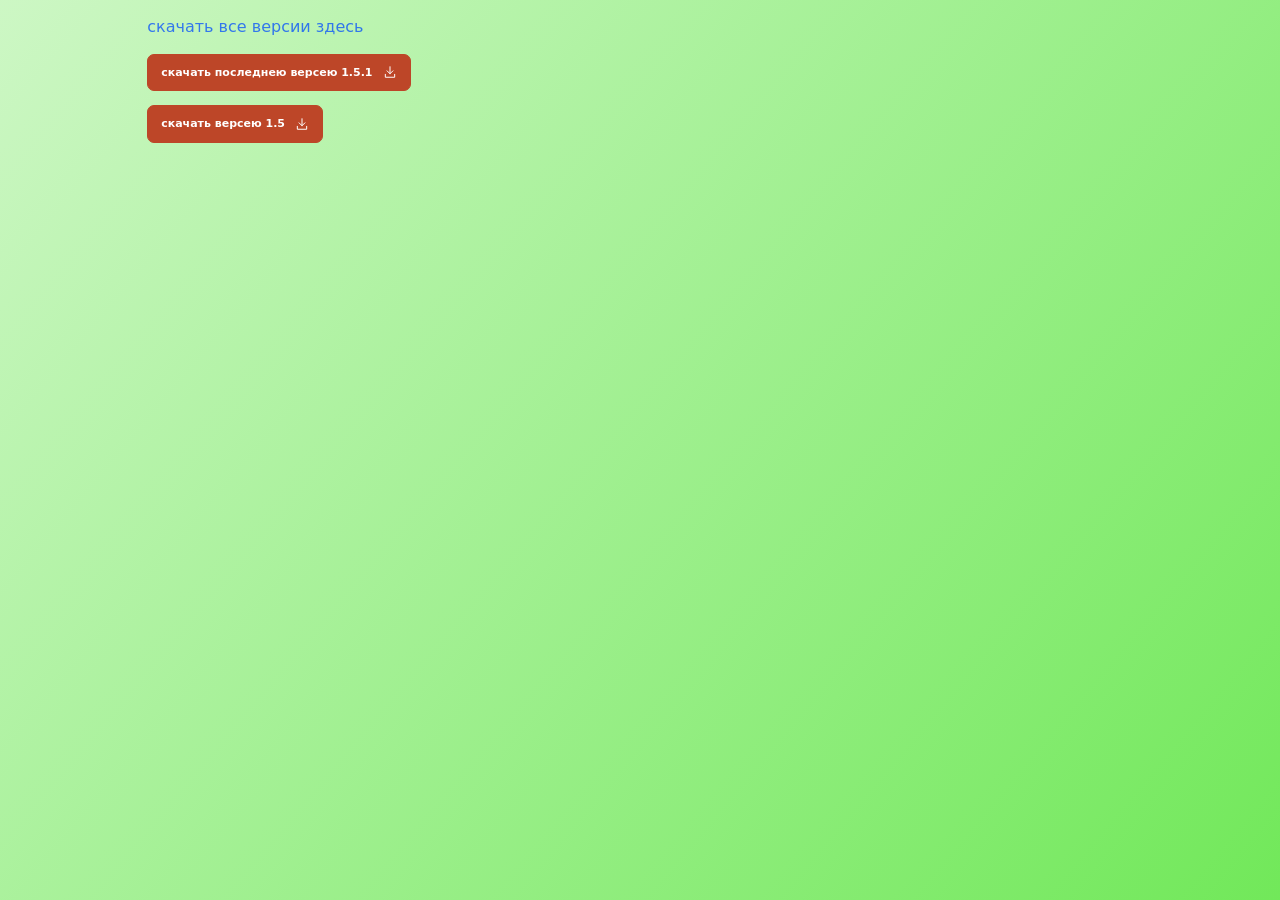
==== skachat.html @ e850fead "Add files via upload" ====
<!doctype html><html lang="ru" data-background-flow style="--bg:#ffffff;--fg:#004cff;--accent:#bd4628;--on-accent:#ffffff;--flow-gradient:linear-gradient(130deg,#ffffff 0%,#3fe01f 100%);--flow-start-x:12%;--flow-start-y:18%;--flow-end-x:88%;--flow-end-y:82%;--flow-duration:8s"><head><meta charset="utf-8"><meta name="viewport" content="width=device-width,initial-scale=1"><title>скачать · list progett</title><link rel="stylesheet" href="assets/site.css"></head><body><div class="frame"><main class="site-main"><section class="section"><p class="text">скачать все версии здесь</p></section><section class="section button-section"><a class="cta" href="files/OBI-Browser-Setup-1.5.1-Windows-x64.exe" download="OBI-Browser-Setup-1.5.1-Windows-x64.exe">скачать последнею версею 1.5.1<svg viewBox="0 0 24 24" fill="none" stroke="currentColor" stroke-width="1.7" stroke-linecap="round" stroke-linejoin="round" aria-hidden="true"><path d="M12 3v12m-5-5 5 5 5-5M4 16v5h16v-5"/></svg></a></section><section class="section button-section"><a class="cta" href="files/OBI-Browser-Setup-1.5-Windows-x64.exe" download="OBI-Browser-Setup-1.5-Windows-x64.exe">скачать версею 1.5<svg viewBox="0 0 24 24" fill="none" stroke="currentColor" stroke-width="1.7" stroke-linecap="round" stroke-linejoin="round" aria-hidden="true"><path d="M12 3v12m-5-5 5 5 5-5M4 16v5h16v-5"/></svg></a></section></main></div></body></html>
---- assets/site.css ----
html[data-background-flow] body{background-image:var(--flow-gradient);background-size:100% 100%;background-position:center}
@media(prefers-reduced-motion:no-preference){
  html[data-background-flow] body{background-size:210% 210%;animation:studio-background-flow var(--flow-duration) ease-in-out infinite alternate}
}
@keyframes studio-background-flow{
  from{background-position:var(--flow-start-x) var(--flow-start-y)}
  to{background-position:var(--flow-end-x) var(--flow-end-y)}
}
*{box-sizing:border-box}body{margin:0;background:var(--bg);color:var(--fg);font:15px/1.6 system-ui,-apple-system,"Segoe UI",sans-serif}a{color:inherit;text-decoration:none}a:focus-visible{outline:2px solid var(--accent);outline-offset:4px}html{scrollbar-color:color-mix(in srgb,var(--fg) 26%,var(--bg)) var(--bg)}img{max-width:100%}.frame{width:min(100%,1120px);margin:auto}.site-head{position:relative;z-index:2;min-height:58px;display:flex;gap:14px;align-items:center;justify-content:space-between;padding:12px 6%;border-bottom:1px solid color-mix(in srgb,var(--fg) 12%,transparent)}.site-logo{display:flex;align-items:center;gap:8px;font-size:15px;font-weight:750;letter-spacing:-.35px;overflow-wrap:anywhere}.site-logo svg{color:var(--accent);flex:none}.site-head nav{display:flex;gap:20px;align-items:center;flex-wrap:wrap;justify-content:end;font-size:11px}.site-head nav a{opacity:.65}.site-head nav a:hover,.site-head nav [aria-current]{opacity:1}.site-head nav [aria-current]{color:var(--accent)}.site-main{position:relative;padding:0 6% 28px;overflow:hidden}.hero{position:relative;padding:43px 0 17px;isolation:isolate}.hero.has-art{padding-top:clamp(48px,8vw,77px)}.hero-art{position:absolute;z-index:-1;right:-12%;top:50%;transform:translateY(-46%);width:83%;max-width:740px;pointer-events:none}.hero-art.uploaded{width:55%;max-height:370px;object-fit:contain;right:0;opacity:.85}.hero-content{position:relative;z-index:1}.has-art .hero-content{max-width:58%}.kicker{display:flex;align-items:center;gap:8px;color:var(--accent);font-size:9px;font-weight:750;letter-spacing:1.65px;margin:0 0 13px}.kicker:before{content:"";width:16px;height:1px;background:var(--accent)}.hero h1{font-size:clamp(35px,7.25vw,90px);font-weight:760;letter-spacing:-.076em;line-height:.97;margin:0 0 17px;white-space:pre-line;overflow-wrap:anywhere}.hero p,.text{max-width:48ch;margin:0;opacity:.74;font-size:clamp(13px,1.8vw,16px);white-space:pre-wrap;overflow-wrap:anywhere}.section{position:relative;margin:14px 0;overflow-wrap:anywhere}.heading{font-size:clamp(24px,4vw,44px);letter-spacing:-.055em;line-height:1.12;margin:0}.cta{display:inline-flex;gap:10px;align-items:center;justify-content:center;border:1px solid var(--accent);background:var(--accent);color:var(--on-accent);border-radius:7px;padding:9px 13px;font-weight:750;font-size:11px;min-height:36px}.cta.outline{background:var(--bg);color:var(--accent)}.cta[aria-disabled=true]{opacity:.58}.cta svg{width:14px;height:14px}.button-section{width:max-content;max-width:100%;z-index:1}.cards{display:grid;grid-template-columns:repeat(3,minmax(0,1fr));gap:9px;margin-top:31px}.card{min-width:0;padding:12px;border:1px solid color-mix(in srgb,var(--fg) 13%,transparent);border-radius:9px;background:color-mix(in srgb,var(--bg) 92%,var(--fg));min-height:85px}.card i{color:var(--accent);font:10px ui-monospace,monospace;font-style:normal}.card h2{font-size:12px;margin:5px 0 2px}.card p{font-size:10px;opacity:.68;margin:0;line-height:1.35}.picture img{display:block;border-radius:9px;max-height:490px;object-fit:contain}.missing{border:1px dashed color-mix(in srgb,var(--fg) 35%,transparent);border-radius:8px;padding:15px;font-size:12px;opacity:.65}.line{border:0;border-top:1px solid color-mix(in srgb,var(--fg) 20%,transparent);margin:24px 0}.data-table{overflow-x:auto}.data-table table{border-collapse:collapse;width:100%;text-align:left;font-size:13px}.data-table caption{text-align:left;font-weight:700;margin-bottom:7px}.data-table th,.data-table td{padding:8px 10px;border-bottom:1px solid color-mix(in srgb,var(--fg) 16%,transparent);white-space:pre-wrap}.data-table th{color:var(--accent)}.site-footer{border-top:1px solid color-mix(in srgb,var(--fg) 12%,transparent);padding:11px 6%;font-size:10px;opacity:.6}.empty-page{margin:18px 0}.editor [data-block]{cursor:pointer}.editor [data-block]:hover{outline:1px dashed #ff8965aa;outline-offset:3px}.editor [data-selected=true]{outline:1px dashed #ffad90;outline-offset:4px;border-radius:4px}.editor [data-block]:focus-visible{outline:2px solid #ff8965;outline-offset:3px}.editor [data-block] a{pointer-events:none}
@media(max-width:540px){.site-head{min-height:53px}.site-head nav{gap:9px;font-size:9px}.hero.has-art{padding-top:36px}.has-art .hero-content{max-width:71%}.hero-art{width:98%;right:-31%;opacity:.7}.hero h1{font-size:clamp(31px,8.6vw,56px)}.hero p,.text{font-size:12px}.cards{gap:6px;margin-top:22px}.card{padding:7px}.card p{font-size:9px}}
@media(max-width:320px){.cards{grid-template-columns:1fr}.site-head{align-items:start}}
body{min-height:100vh;background-color:var(--bg);background-image:var(--site-backdrop,none);background-size:var(--site-backdrop-fit,cover);background-position:center;background-repeat:no-repeat;font-family:var(--site-font,system-ui,-apple-system,"Segoe UI",sans-serif);font-size:var(--site-size,15px)}.frame{width:min(100%,var(--site-width,1120px))}
html[style*="--site-size:"] .hero p,html[style*="--site-size:"] .text,html[style*="--site-size:"] .card p{font-size:var(--site-size)}.section{margin-block:var(--block-space,var(--site-gap,14px));color:var(--block-color,inherit)}.hero,.heading,.text{text-shadow:var(--block-text-shadow,none);color:var(--hover-text,var(--block-color,inherit))}.cards{margin-top:var(--block-space,var(--site-gap,31px))}
.card{background:var(--block-surface,color-mix(in srgb,var(--bg) 92%,var(--fg)));border-width:var(--block-border,1px);border-color:var(--block-stroke,color-mix(in srgb,var(--fg) 13%,transparent));box-shadow:var(--block-shadow,none);border-radius:var(--block-radius,9px);padding:var(--block-padding,12px);color:var(--hover-text,var(--block-color,inherit))}
.single-card{min-height:0;padding:var(--block-padding,18px)}.single-card h2{font-size:clamp(18px,3vw,26px);margin:0 0 6px;line-height:1.2}.single-card p{font-size:14px;white-space:pre-wrap}.single-card .cta{margin-top:13px}.single-card img{display:block;width:100%;max-height:420px;object-fit:cover;border-radius:var(--block-radius,8px);margin:0 0 12px}.single-card[style*="text-align:center"] img{margin-inline:auto}
.button-section .cta{background:var(--block-surface,var(--accent));color:var(--block-color,var(--on-accent));border-width:var(--block-border,1px);border-color:var(--block-stroke,var(--accent));border-radius:var(--block-radius,7px);box-shadow:var(--block-shadow,none);padding-inline:var(--block-padding,13px)}.button-section[style*="width:"] .cta{width:100%}.button-section .cta.outline{background:var(--block-surface,var(--bg));color:var(--block-color,var(--accent))}
.picture img,.site-media video,.site-media img{border:var(--block-border,0px) solid var(--block-stroke,var(--accent));border-radius:var(--block-radius,9px);box-shadow:var(--block-shadow,none)}.site-media video,.site-media img{display:block;width:100%;max-height:650px;background:#111;object-fit:contain}.site-media.cover video,.site-media.cover img{aspect-ratio:16/9;object-fit:cover}.site-media figcaption{margin-top:6px;font-size:.85em;opacity:.8}.site-media figure{margin:0}.data-table,.line{box-shadow:var(--block-shadow,none)}.editor [data-block] video{pointer-events:none}
@media(prefers-reduced-motion:no-preference){body:not(.editor) [data-motion=fade]{animation:studio-fade .55s ease-out both}body:not(.editor) [data-motion=rise]{animation:studio-rise .55s ease-out both}body:not(.editor) [data-motion=zoom]{animation:studio-zoom .45s ease-out both}}@keyframes studio-fade{from{opacity:0}to{opacity:1}}@keyframes studio-rise{from{opacity:0;transform:translateY(16px)}to{opacity:1;transform:translateY(0)}}@keyframes studio-zoom{from{opacity:0;transform:scale(.96)}to{opacity:1;transform:scale(1)}}
.cta.text-button,.button-section .cta.text-button{display:inline-block;width:auto;min-height:0;padding:0;border:0;border-radius:0;background:none;box-shadow:none;color:var(--block-color,var(--accent));font:inherit;text-decoration:none;text-underline-offset:.2em}
.cta.text-button:focus-visible{text-decoration:underline}
@media(hover:hover){.cta.text-button:hover{text-decoration:underline}}
.frame.with-free-blocks{display:flex;flex-direction:column;min-height:100svh}
.with-free-blocks .site-main{flex:1;min-height:max(220px,calc(64px + max(var(--free-height,0px),var(--drag-height,0px))))}
.site-flow{display:flow-root}
.free-layer{position:absolute;z-index:1;inset:32px 6%;pointer-events:none}
.free-block{position:absolute;z-index:1;left:calc(var(--place-x)*1%);top:var(--place-top,calc(var(--place-y)*1%));translate:calc(var(--place-x)*-1%) calc(var(--place-y)*-1%);width:var(--place-width,max-content);max-width:100%}
.free-block[style*="--fit-room-x"]{left:calc(var(--fit-offset-x) + var(--fit-room-x)*var(--place-x)/100);top:calc(var(--fit-offset-y) + var(--place-top,calc(var(--fit-room-y)*var(--place-y)/100)));translate:none}
.free-block > :first-child{margin:0}
.free-block > :first-child:not(.button-section),.free-block > .button-section > .cta{rotate:var(--place-turn);scale:var(--fit-scale,var(--place-scale,1));pointer-events:auto}
.free-block .cta{max-width:100%;overflow-wrap:anywhere}
.free-block > .picture > img{width:100%;height:auto;max-height:none}
.free-block.sized-button > .button-section > .cta:not(.text-button){width:100%}
.free-block > :has(>.line){padding-block:8px}
.free-block .line{margin:0}
.free-block:is(.free-container,.free-sheet){z-index:0}
.free-block > :is(.site-container,.site-sheet):first-child{pointer-events:none}
.site-sheet{height:420px}
.site-container{min-height:var(--panel-height,160px);padding:var(--block-padding,16px);border:var(--block-border,1px) solid var(--block-stroke,color-mix(in srgb,var(--fg) 20%,transparent));border-radius:var(--block-radius,12px);background:var(--block-surface,color-mix(in srgb,var(--fg) 7%,transparent));box-shadow:var(--block-shadow,none)}
.site-container h2{margin:0;font-size:1.1em}
.list-block{overflow-wrap:anywhere}
.list-block h2{margin:0 0 9px;font-size:clamp(18px,3vw,26px);line-height:1.25}
.list-block ul{margin:0;padding:0;list-style:none}
.list-block li,.list-block details{border-bottom:1px solid color-mix(in srgb,currentColor 20%,transparent)}
.site-links li>*{display:flex;align-items:center;justify-content:space-between;gap:12px;padding:9px 0}
.site-links a:hover{text-decoration:underline;text-underline-offset:.2em}
.site-links a svg{width:16px;height:16px;flex:none;color:var(--accent)}
.site-links [aria-disabled=true]{opacity:.65}
.site-faq summary{padding:9px 0;cursor:pointer;font-weight:650}
.site-faq details p{margin:0 0 11px;white-space:pre-wrap}
[data-costume~="art"]:not(.button-section),[data-costume~="art"].button-section > .cta{position:relative;isolation:isolate}
[data-costume~="color"]:not(.button-section):focus-visible:not(:has(.text-button:focus-visible)), [data-costume~="color"].button-section > .cta:focus-visible{color:var(--costume-color);--hover-text:var(--costume-color)}
@media(hover:hover){[data-costume~="color"]:not(.button-section):hover:not(:has(.text-button:hover)), [data-costume~="color"].button-section > .cta:hover{color:var(--costume-color);--hover-text:var(--costume-color)}}
[data-costume~="surface"]:not(.button-section):focus-visible:not(:has(.text-button:focus-visible)), [data-costume~="surface"].button-section > .cta:focus-visible{background-color:var(--costume-surface)}
@media(hover:hover){[data-costume~="surface"]:not(.button-section):hover:not(:has(.text-button:hover)), [data-costume~="surface"].button-section > .cta:hover{background-color:var(--costume-surface)}}
[data-costume~="outline"]:not(.button-section):focus-visible:not(:has(.text-button:focus-visible)), [data-costume~="outline"].button-section > .cta:focus-visible{outline:2px solid var(--costume-outline);outline-offset:2px}
@media(hover:hover){[data-costume~="outline"]:not(.button-section):hover:not(:has(.text-button:hover)), [data-costume~="outline"].button-section > .cta:hover{outline:2px solid var(--costume-outline);outline-offset:2px}}
[data-costume~="shadow"]:not(.button-section):focus-visible:not(:has(.text-button:focus-visible)), [data-costume~="shadow"].button-section > .cta:focus-visible{box-shadow:var(--costume-shadow)}
@media(hover:hover){[data-costume~="shadow"]:not(.button-section):hover:not(:has(.text-button:hover)), [data-costume~="shadow"].button-section > .cta:hover{box-shadow:var(--costume-shadow)}}
[data-costume~="art"]:not(.button-section):focus-visible:not(:has(.text-button:focus-visible))::after, [data-costume~="art"].button-section > .cta:focus-visible::after{content:"";position:absolute;inset:0;pointer-events:none;z-index:2;border-radius:inherit;background:var(--costume-art) center/contain no-repeat}
@media(hover:hover){[data-costume~="art"]:not(.button-section):hover:not(:has(.text-button:hover))::after, [data-costume~="art"].button-section > .cta:hover::after{content:"";position:absolute;inset:0;pointer-events:none;z-index:2;border-radius:inherit;background:var(--costume-art) center/contain no-repeat}}
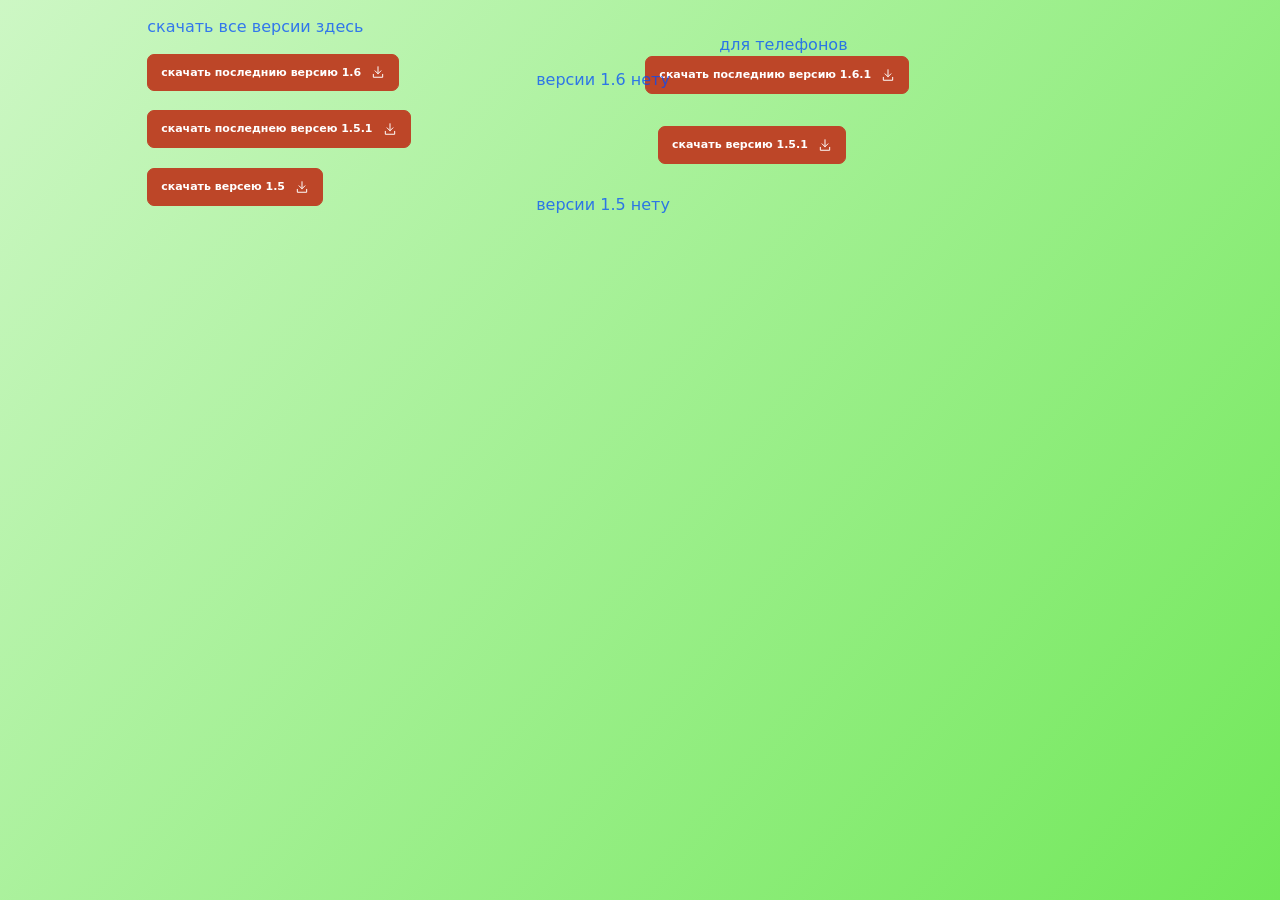
==== commit 2ed85c50: "Add files via upload" ====
--- a/skachat.html
+++ b/skachat.html
@@ -1 +1,56 @@
-<!doctype html><html lang="ru" data-background-flow style="--bg:#ffffff;--fg:#004cff;--accent:#bd4628;--on-accent:#ffffff;--flow-gradient:linear-gradient(130deg,#ffffff 0%,#3fe01f 100%);--flow-start-x:12%;--flow-start-y:18%;--flow-end-x:88%;--flow-end-y:82%;--flow-duration:8s"><head><meta charset="utf-8"><meta name="viewport" content="width=device-width,initial-scale=1"><title>скачать · list progett</title><link rel="stylesheet" href="assets/site.css"></head><body><div class="frame"><main class="site-main"><section class="section"><p class="text">скачать все версии здесь</p></section><section class="section button-section"><a class="cta" href="files/OBI-Browser-Setup-1.5.1-Windows-x64.exe" download="OBI-Browser-Setup-1.5.1-Windows-x64.exe">скачать последнею версею 1.5.1<svg viewBox="0 0 24 24" fill="none" stroke="currentColor" stroke-width="1.7" stroke-linecap="round" stroke-linejoin="round" aria-hidden="true"><path d="M12 3v12m-5-5 5 5 5-5M4 16v5h16v-5"/></svg></a></section><section class="section button-section"><a class="cta" href="files/OBI-Browser-Setup-1.5-Windows-x64.exe" download="OBI-Browser-Setup-1.5-Windows-x64.exe">скачать версею 1.5<svg viewBox="0 0 24 24" fill="none" stroke="currentColor" stroke-width="1.7" stroke-linecap="round" stroke-linejoin="round" aria-hidden="true"><path d="M12 3v12m-5-5 5 5 5-5M4 16v5h16v-5"/></svg></a></section></main></div></body></html>+<!doctype html><html lang="ru" data-background-flow style="--bg:#ffffff;--fg:#004cff;--accent:#bd4628;--on-accent:#ffffff;--flow-gradient:linear-gradient(130deg,#ffffff 0%,#3fe01f 100%);--flow-start-x:12%;--flow-start-y:18%;--flow-end-x:88%;--flow-end-y:82%;--flow-duration:8s"><head><meta charset="utf-8"><meta name="viewport" content="width=device-width,initial-scale=1"><title>скачать · list progett</title><link rel="stylesheet" href="assets/site.css"></head><body><div class="frame with-free-blocks"><main class="site-main"><div class="site-flow"><section class="section"><p class="text">скачать все версии здесь                                                                         </p></section><section class="section button-section"><a class="cta" href="files/OBI-Browser-Setup-1.6-Windows-x64.exe" download="OBI-Browser-Setup-1.6-Windows-x64.exe">скачать последнию версию 1.6<svg viewBox="0 0 24 24" fill="none" stroke="currentColor" stroke-width="1.7" stroke-linecap="round" stroke-linejoin="round" aria-hidden="true"><path d="M12 3v12m-5-5 5 5 5-5M4 16v5h16v-5"/></svg></a></section></div><div class="free-layer"><div class="free-block" style="--place-x:0;--place-y:0;--place-turn:0deg;--place-scale:1;--place-top:78px"><section class="section button-section"><a class="cta" href="files/OBI-Browser-Setup-1.5.1-Windows-x64.exe" download="OBI-Browser-Setup-1.5.1-Windows-x64.exe">скачать последнею версею 1.5.1<svg viewBox="0 0 24 24" fill="none" stroke="currentColor" stroke-width="1.7" stroke-linecap="round" stroke-linejoin="round" aria-hidden="true"><path d="M12 3v12m-5-5 5 5 5-5M4 16v5h16v-5"/></svg></a></section></div><div class="free-block" style="--place-x:0;--place-y:0;--place-turn:0deg;--place-scale:1;--place-top:136px"><section class="section button-section"><a class="cta" href="files/OBI-Browser-Setup-1.5-Windows-x64.exe" download="OBI-Browser-Setup-1.5-Windows-x64.exe">скачать версею 1.5<svg viewBox="0 0 24 24" fill="none" stroke="currentColor" stroke-width="1.7" stroke-linecap="round" stroke-linejoin="round" aria-hidden="true"><path d="M12 3v12m-5-5 5 5 5-5M4 16v5h16v-5"/></svg></a></section></div><div class="free-block" style="--place-x:100;--place-y:0;--place-turn:0deg;--place-scale:1;--place-top:0px;--place-width:42%"><section class="section"><p class="text">для телефонов</p></section></div><div class="free-block" style="--place-x:69;--place-y:0;--place-turn:0deg;--place-scale:1;--place-top:24px"><section class="section button-section"><a class="cta" href="files/OBI-Browser-A1-6-1-Android.apk" download="OBI-Browser-A1-6-1-Android.apk">скачать последнию версию 1.6.1<svg viewBox="0 0 24 24" fill="none" stroke="currentColor" stroke-width="1.7" stroke-linecap="round" stroke-linejoin="round" aria-hidden="true"><path d="M12 3v12m-5-5 5 5 5-5M4 16v5h16v-5"/></svg></a></section></div><div class="free-block" style="--place-x:68;--place-y:0;--place-turn:0deg;--place-scale:1;--place-top:35px;--place-width:42%"><section class="section"><p class="text">версии 1.6 нету</p></section></div><div class="free-block" style="--place-x:68;--place-y:0;--place-turn:0deg;--place-scale:1;--place-top:160px;--place-width:42%"><section class="section"><p class="text">версии 1.5 нету</p></section></div><div class="free-block" style="--place-x:64;--place-y:0;--place-turn:0deg;--place-scale:1;--place-top:94px"><section class="section button-section"><a class="cta" href="files/OBI-Browser-1.5.1-Android-2.apk" download="OBI-Browser-1.5.1-Android.apk">скачать версию 1.5.1<svg viewBox="0 0 24 24" fill="none" stroke="currentColor" stroke-width="1.7" stroke-linecap="round" stroke-linejoin="round" aria-hidden="true"><path d="M12 3v12m-5-5 5 5 5-5M4 16v5h16v-5"/></svg></a></section></div></div></main></div><script>(function mountFreeLayout(layer) {
+  const main = layer.parentElement;
+  const flow = layer.previousElementSibling;
+  const frame = main.parentElement;
+  const view = layer.ownerDocument.defaultView;
+  const viewport = layer.ownerDocument.documentElement;
+  const blocks = Array.from(layer.children,node=>{
+    const content = node.firstElementChild;
+    const button = content.classList.contains("button-section");
+    return {node,content,button,target:button ? content.firstElementChild : content};
+  });
+  const refresh = () => {
+    const areaWidth = layer.clientWidth;
+    if (!areaWidth) return;
+    const geometry = blocks.map(({node,content,button,target})=>{
+      const turn = parseFloat(node.style.getPropertyValue("--place-turn"))*Math.PI/180;
+      const cos = Math.abs(Math.cos(turn)), sin = Math.abs(Math.sin(turn));
+      const w = target.offsetWidth, h = target.offsetHeight;
+      const rotatedWidth = w*cos+h*sin;
+      const requestedScale = parseFloat(node.style.getPropertyValue("--place-scale")) || 1;
+      const scale = Math.min(requestedScale,areaWidth/Math.max(1,rotatedWidth));
+      return {
+        node,scale,width:rotatedWidth*scale,height:(w*sin+h*cos)*scale,
+        top:parseFloat(node.style.getPropertyValue("--place-top")),
+        centerX:target.offsetLeft+w/2+(button?content.offsetLeft:0),
+        centerY:target.offsetTop+h/2+(button?content.offsetTop:0)
+      };
+    });
+    const padding = parseFloat(view.getComputedStyle(main).paddingBottom) || 0;
+    const chrome = (frame.querySelector(".site-head")?.offsetHeight ?? 0)+(frame.querySelector(".site-footer")?.offsetHeight ?? 0);
+    // Relative positions use the ordinary page height. New space below them
+    // must not shift blocks that were already placed.
+    const baseHeight = Math.max(156,viewport.clientHeight-chrome-64,flow.offsetHeight+padding-64,
+      ...geometry.filter(item=>!item.node.classList.contains("free-sheet")).map(item=>item.height));
+    const heightNeeded = Math.ceil(Math.max(baseHeight,...geometry.filter(item=>Number.isFinite(item.top)).map(item=>item.top+item.height)));
+    main.style.setProperty("--free-height",heightNeeded+"px");
+    for (const {node,scale,width,height,centerX,centerY} of geometry) {
+      const style = node.style;
+      style.setProperty("--fit-scale",scale);
+      style.setProperty("--fit-room-x",Math.max(0,areaWidth-width)+"px");
+      style.setProperty("--fit-room-y",Math.max(0,baseHeight-height)+"px");
+      style.setProperty("--fit-offset-x",width/2-centerX+"px");
+      style.setProperty("--fit-offset-y",height/2-centerY+"px");
+      style.setProperty("--fit-center-x",centerX+"px");
+      style.setProperty("--fit-right",centerX+width/2+"px");
+      style.setProperty("--fit-bottom",centerY+height/2+"px");
+    }
+  };
+  const observer = new view.ResizeObserver(refresh);
+  observer.observe(layer);
+  observer.observe(flow);
+  observer.observe(viewport);
+  for (const {target} of blocks) observer.observe(target);
+  refresh();
+  return {blocks,refresh};
+})(document.querySelector(".free-layer"));</script></body></html>
